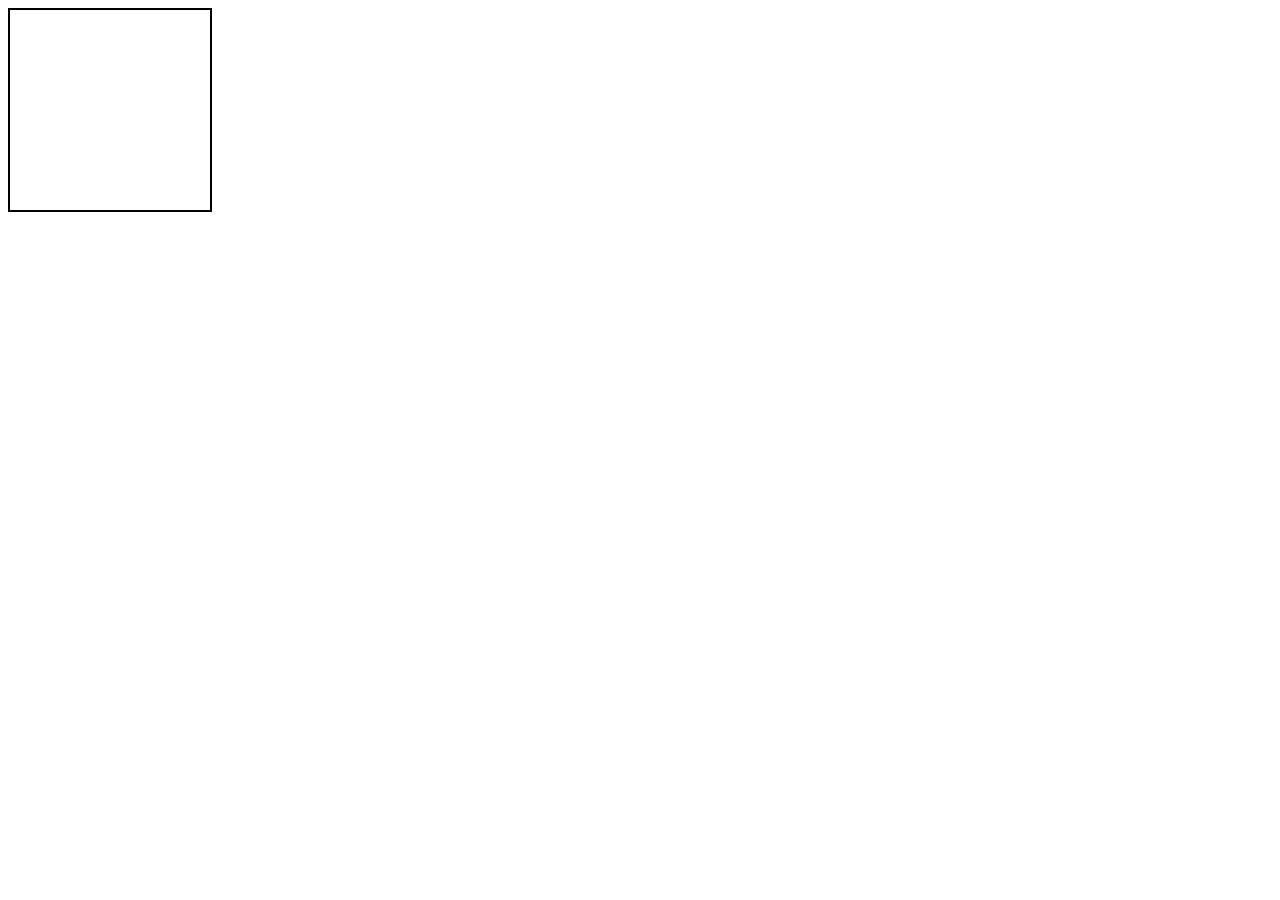
==== letras.html @ c1b3960c "desarrollo primera parte del ejercicio 3" ====
<!DOCTYPE html>
<html lang="en">
<head>
    <meta charset="UTF-8">
    <meta name="viewport" content="width=device-width, initial-scale=1.0">
    <title>Letras</title>
</head>
<body>
    <div id="Key" style="width: 200px; height: 200px; border: 2px solid black;"></div>
    <script src="./assets/JS/letrasfun.js"></script>
</body>
</html>
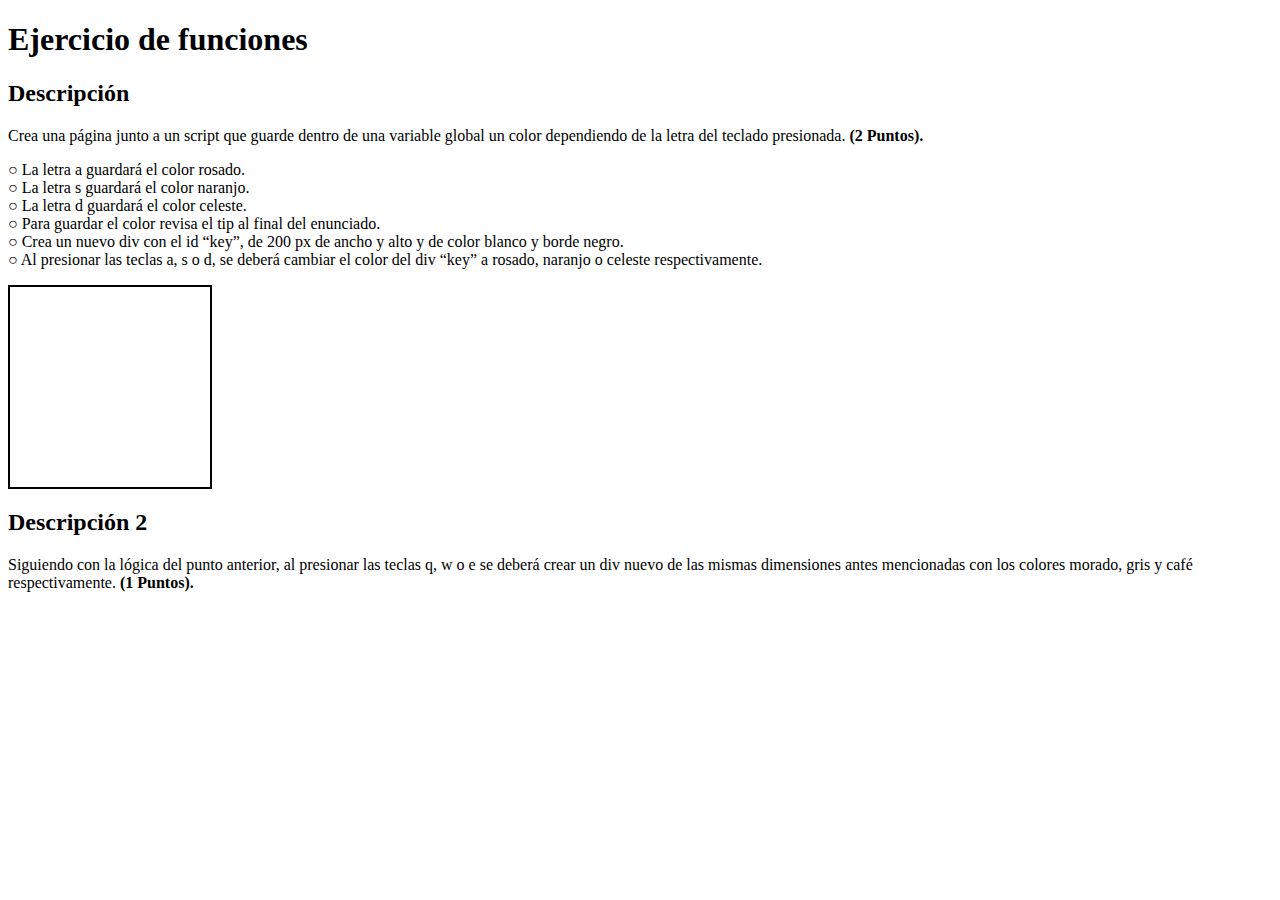
==== commit 693cbbcb: "cierre del desafio, desarrollar ultimo desafio" ====
--- a/letras.html
+++ b/letras.html
@@ -1,12 +1,40 @@
 <!DOCTYPE html>
 <html lang="en">
-<head>
-    <meta charset="UTF-8">
-    <meta name="viewport" content="width=device-width, initial-scale=1.0">
+  <head>
+    <meta charset="UTF-8" />
+    <meta name="viewport" content="width=device-width, initial-scale=1.0" />
     <title>Letras</title>
-</head>
-<body>
-    <div id="Key" style="width: 200px; height: 200px; border: 2px solid black;"></div>
-    <script src="./assets/JS/letrasfun.js"></script>
-</body>
-</html>+  </head>
+  <body>
+    <h1>Ejercicio de funciones</h1>
+    <h2>Descripción</h2>
+    <p>
+      Crea una página junto a un script que guarde dentro de una variable global
+      un color dependiendo de la letra del teclado presionada.
+      <b>(2 Puntos).</b>
+    </p>
+    <p>
+      ○ La letra a guardará el color rosado. <br />
+      ○ La letra s guardará el color naranjo. <br />
+      ○ La letra d guardará el color celeste. <br />
+      ○ Para guardar el color revisa el tip al final del enunciado. <br />
+      ○ Crea un nuevo div con el id “key”, de 200 px de ancho y alto y de color
+      blanco y borde negro. <br />
+      ○ Al presionar las teclas a, s o d, se deberá cambiar el color del div
+      “key” a rosado, naranjo o celeste respectivamente.
+    </p>
+    <div
+      id="key"
+      style="width: 200px; height: 200px; border: 2px solid black"
+    ></div>
+
+    <h2>Descripción 2</h2>
+    <p>
+        Siguiendo con la lógica del punto anterior, al presionar las teclas q, w o e se
+        deberá crear un div nuevo de las mismas dimensiones antes mencionadas
+        con los colores morado, gris y café respectivamente.  <b>(1 Puntos).</b>
+    </p>
+   
+    <script src="/FuncionesJs/assets/JS/letras.js"></script>
+  </body>
+</html>
